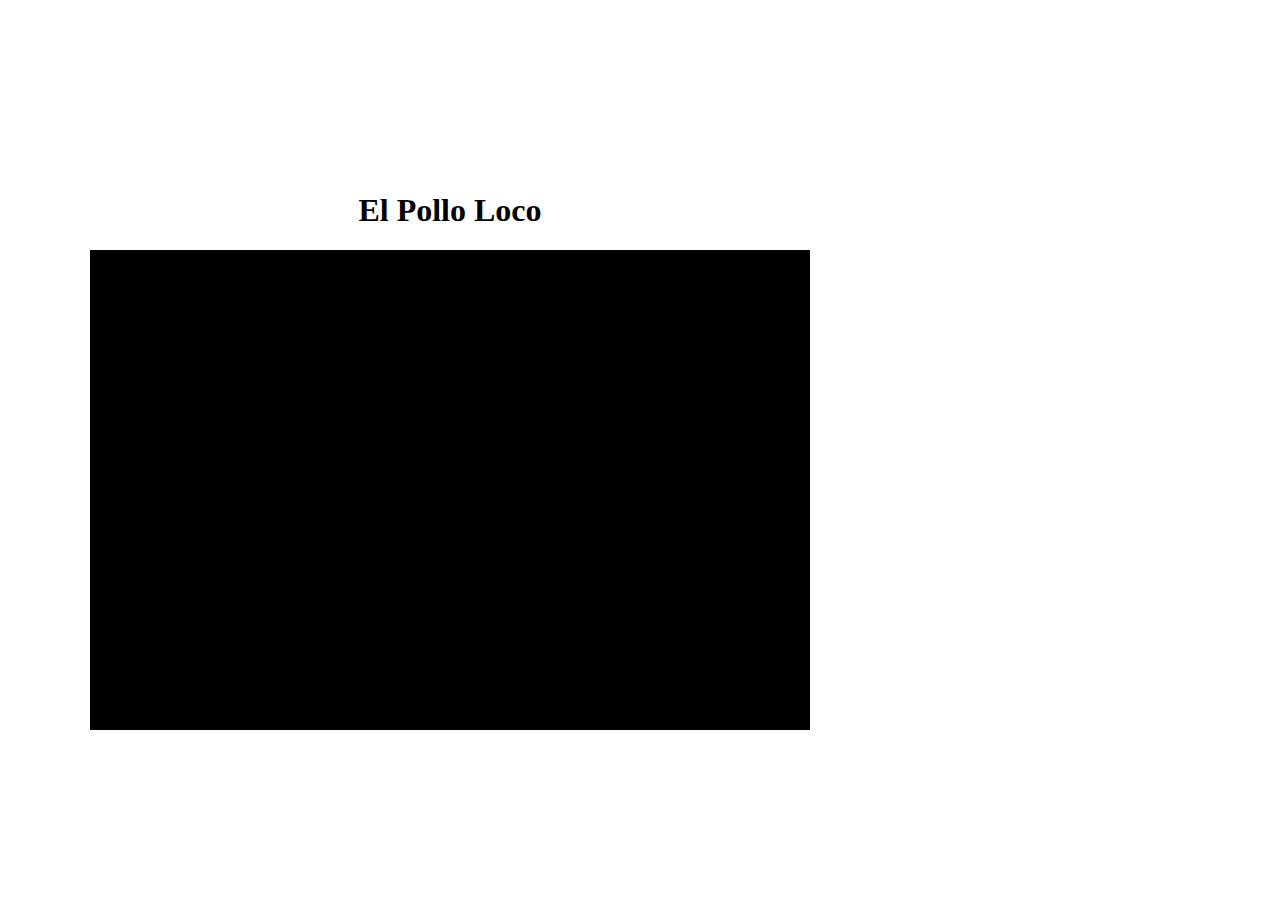
==== index.html @ a814a506 "first commit" ====
<!DOCTYPE html>
<html lang="en">
<head>

    <meta charset="UTF-8">
    <meta http-equiv="X-UA-Compatible" content="IE=edge">
    <meta name="viewport" content="width=device-width, initial-scale=1.0">
    <link rel="stylesheet" href="style.css">
    <script src="models/moveableObject.class.js"></script>
    <script src="js/game.js"></script>
    
    <title>El Pollo Loco</title>

</head>

<body onload="init()">

    <h1>El Pollo Loco</h1>
    <canvas id="canvas" width="720" height="480"></canvas>

</body>

</html>
---- style.css ----
body {
    height: 100vh;
    width: 100vh;
    display: flex;
    flex-direction: column;
    align-items: center;
    justify-content: center;
    margin: 0;
}

canvas {
    background-color: black;
}
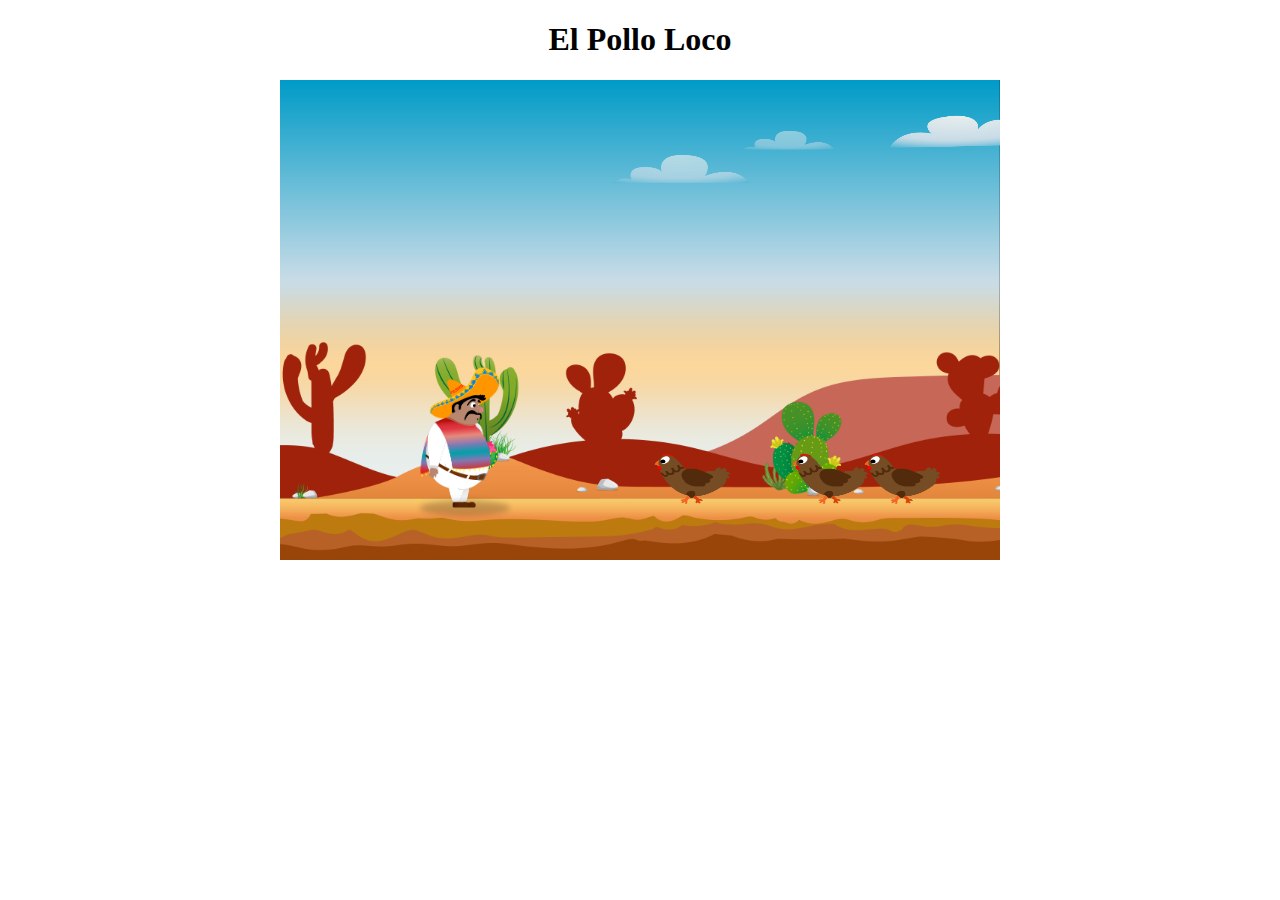
==== commit 431677b3: "Second Commit" ====
--- a/index.html
+++ b/index.html
@@ -7,6 +7,11 @@
     <meta name="viewport" content="width=device-width, initial-scale=1.0">
     <link rel="stylesheet" href="style.css">
     <script src="models/moveableObject.class.js"></script>
+    <script src="models/character.class.js"></script>
+    <script src="models/chicken.class.js"></script>
+    <script src="models/cloud.class.js"></script>
+    <script src="models/world.class.js"></script>
+    <script src="models/backgroundObject.class.js"></script>
     <script src="js/game.js"></script>
     
     <title>El Pollo Loco</title>
--- a/style.css
+++ b/style.css
@@ -1,6 +1,4 @@
 body {
-    height: 100vh;
-    width: 100vh;
     display: flex;
     flex-direction: column;
     align-items: center;
